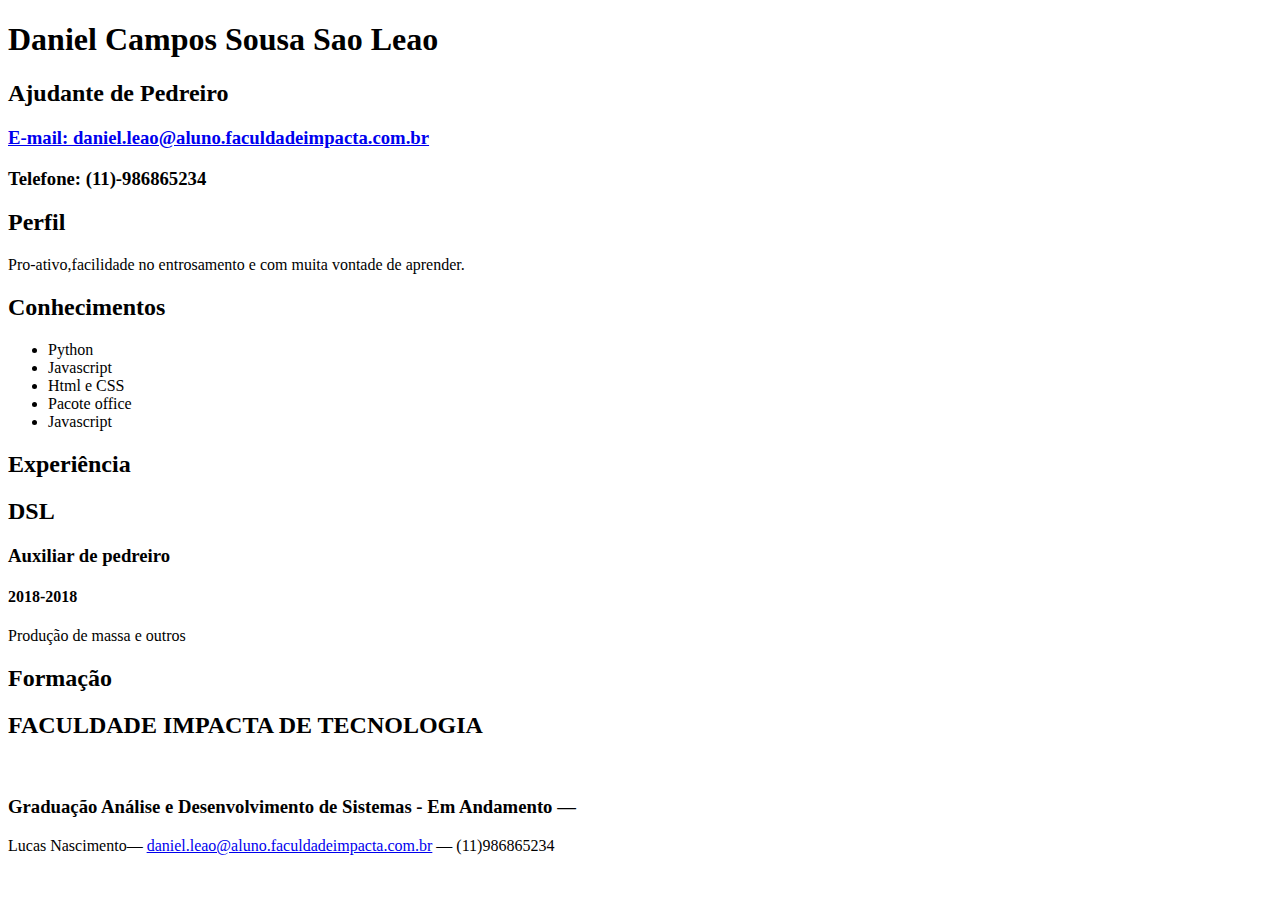
==== Daniel-cv.html @ 650ce814 "Add files via upload" ====
<!DOCTYPE html>
<html>
<head>

	<title>Lucas Nascimento de Oliveira | Analista Técnico Jr | </title>
	<meta http-equiv="content-type" content="text/html; charset=utf-8" />

	<meta name="keywords" content="" />
	<meta name="description" content="" />

	<link rel="stylesheet" type="text/css" href="css/resume.css" media="all" />

</head>
<body>

<div id="doc2" class="yui-t7">
	<div id="inner">
	
		<div id="hd">
			<div class="yui-gc">
				<div class="yui-u first">
					<h1>Daniel Campos Sousa Sao Leao</h1>
					<h2>Ajudante de Pedreiro</h2>
				</div>

				<div class="yui-u">
					<div class="contact-info">
						
                        <h3><a href="mailto:name@yourdomain.com">E-mail: daniel.leao@aluno.faculdadeimpacta.com.br</a></h3>
						<h3>Telefone: (11)-986865234</h3>
					</div><!--// .contact-info -->
				</div>
			</div><!--// .yui-gc -->
		</div><!--// hd -->

		<div id="bd">
			<div id="yui-main">
				<div class="yui-b">

					<div class="yui-gf">
						<div class="yui-u first">
							<h2>Perfil</h2>
						</div>
						<div class="yui-u">
							<p class="enlarge">
								Pro-ativo,facilidade no entrosamento e com muita vontade de aprender.
								 
							</p>
						</div>
					</div><!--// .yui-gf -->

					<div class="yui-gf">
						<div class="yui-u first">
						
								
						</div>
					</div><!--// .yui-gf -->

					<div class="yui-gf">
						<div class="yui-u first">
							<h2>Conhecimentos</h2>
						</div>
						<div class="yui-u">
							<ul class="talent">
								<li>Python</li>
								<li>Javascript</li>
								<li>Html e CSS</li>
								<li>Pacote office</li>
								
								<li class="last">Javascript</li>
							</ul>

							
				

					<div class="yui-gf">
	
						<div class="yui-u first">
							<h2>Experiência</h2>
						</div><!--// .yui-u -->

						<div class="yui-u">

							<div class="job">
								<h2>DSL</h2>
								<h3>Auxiliar de pedreiro</h3>
								<h4>2018-2018</h4>
								<p>Produção de massa e outros</p>
							</div>



						</div><!--// .yui-u -->
					</div><!--// .yui-gf -->


					<div class="yui-gf last">
						<div class="yui-u first">
							<h2>Formação</h2>
						</div>
						<div class="yui-u">
							<h2>FACULDADE IMPACTA DE TECNOLOGIA</h2>
							<br>
							<h3>Graduação Análise e Desenvolvimento de Sistemas - Em Andamento &mdash; <strong></strong> </h3>
						</div>

						
					</div><!--// .yui-gf -->


				</div><!--// .yui-b -->
			</div><!--// yui-main -->
		</div><!--// bd -->

		<div id="ft">
			<p>Lucas Nascimento&mdash; <a href="mailto:name@yourdomain.com">daniel.leao@aluno.faculdadeimpacta.com.br</a> &mdash; (11)986865234</p>
		</div><!--// footer -->

	</div><!-- // inner -->


</div><!--// doc -->


</body>
</html>
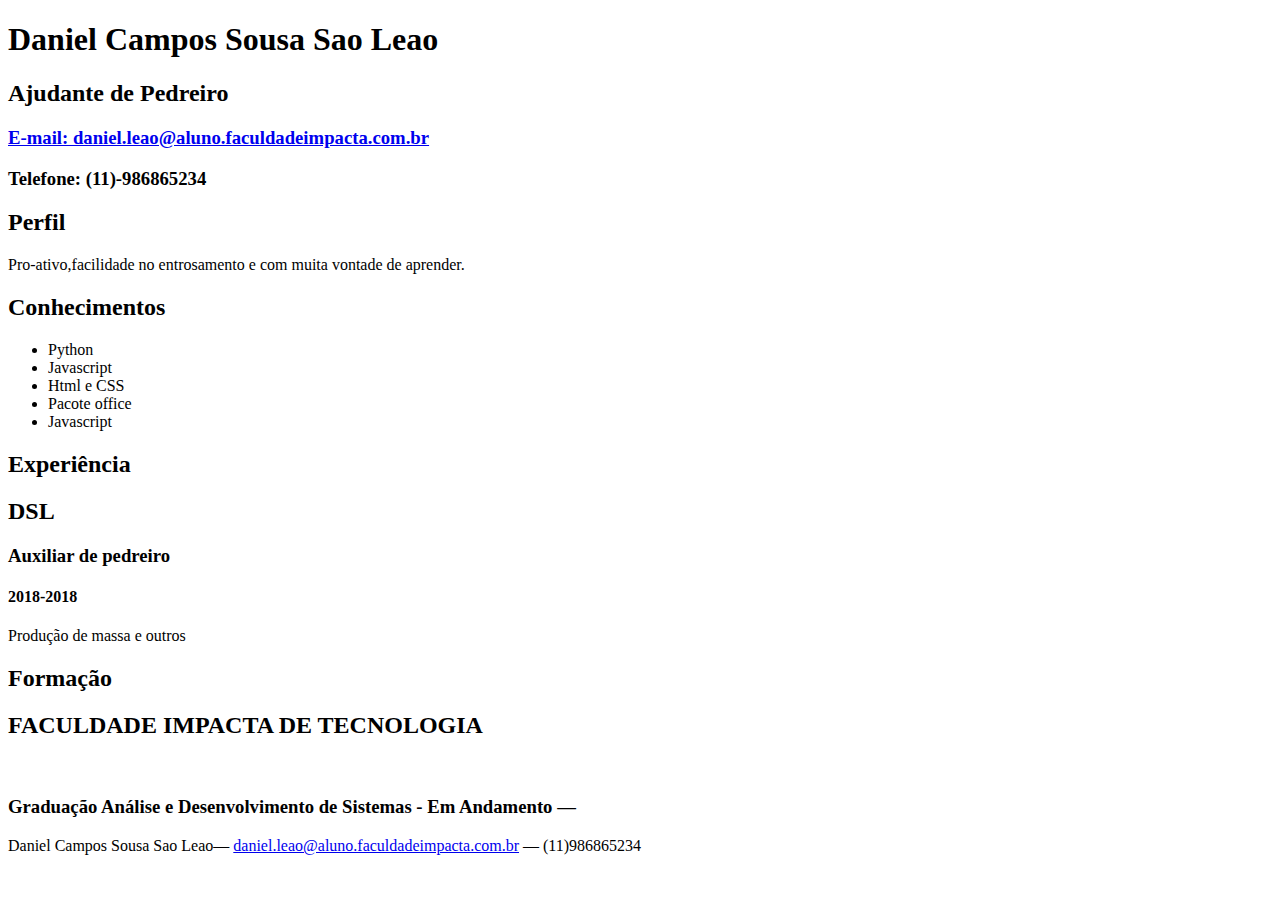
==== commit 8eed8e2d: "Add files via upload" ====
--- a/Daniel-cv.html
+++ b/Daniel-cv.html
@@ -113,7 +113,7 @@
 		</div><!--// bd -->
 
 		<div id="ft">
-			<p>Lucas Nascimento&mdash; <a href="mailto:name@yourdomain.com">daniel.leao@aluno.faculdadeimpacta.com.br</a> &mdash; (11)986865234</p>
+			<p>Daniel Campos Sousa Sao Leao&mdash; <a href="mailto:name@yourdomain.com">daniel.leao@aluno.faculdadeimpacta.com.br</a> &mdash; (11)986865234</p>
 		</div><!--// footer -->
 
 	</div><!-- // inner -->
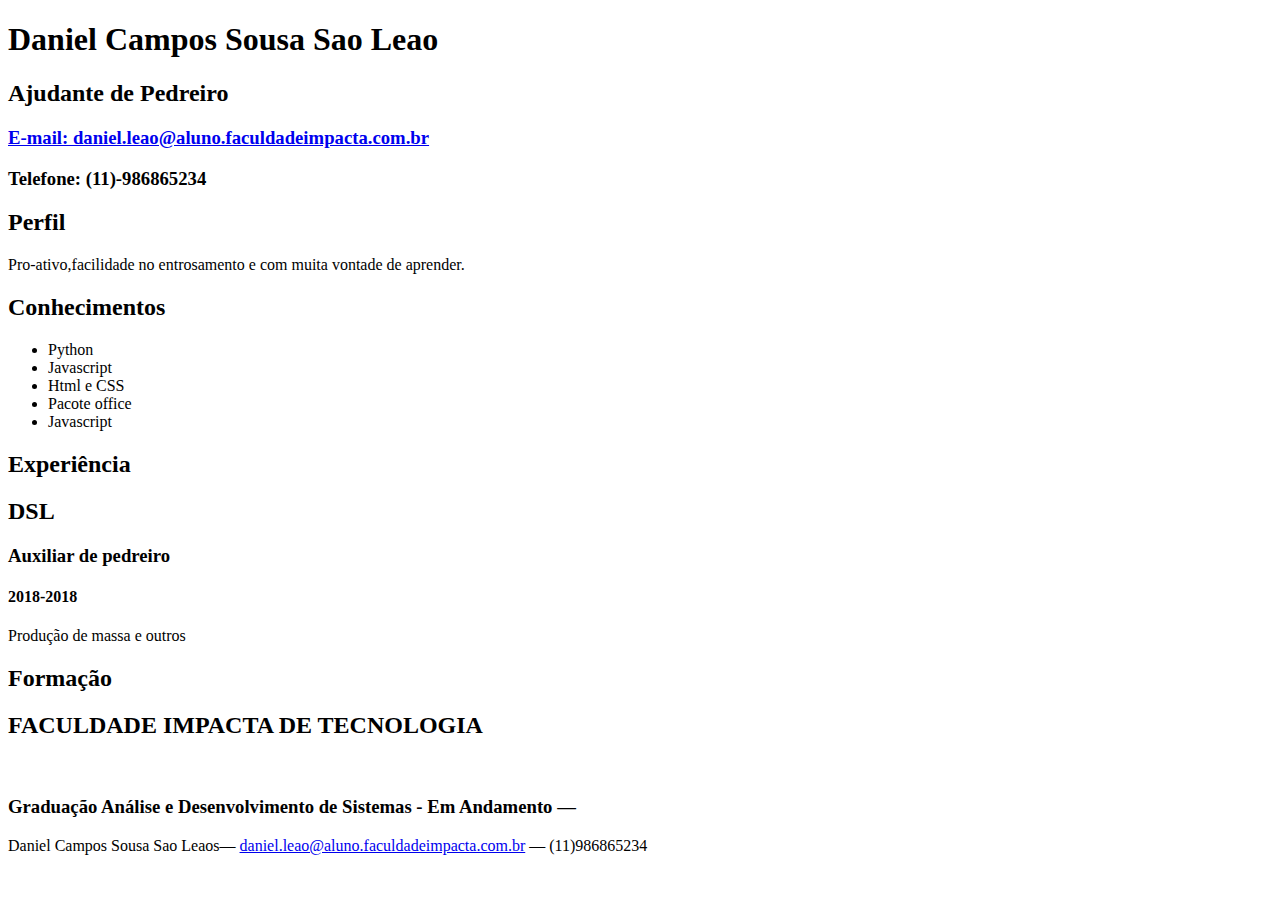
==== commit 2968e808: "Add files via upload" ====
--- a/Daniel-cv.html
+++ b/Daniel-cv.html
@@ -2,7 +2,7 @@
 <html>
 <head>
 
-	<title>Lucas Nascimento de Oliveira | Analista Técnico Jr | </title>
+	<title>Daniel Campos</title>
 	<meta http-equiv="content-type" content="text/html; charset=utf-8" />
 
 	<meta name="keywords" content="" />
@@ -113,7 +113,7 @@
 		</div><!--// bd -->
 
 		<div id="ft">
-			<p>Daniel Campos Sousa Sao Leao&mdash; <a href="mailto:name@yourdomain.com">daniel.leao@aluno.faculdadeimpacta.com.br</a> &mdash; (11)986865234</p>
+			<p>Daniel Campos Sousa Sao Leaos&mdash; <a href="mailto:name@yourdomain.com">daniel.leao@aluno.faculdadeimpacta.com.br</a> &mdash; (11)986865234</p>
 		</div><!--// footer -->
 
 	</div><!-- // inner -->
